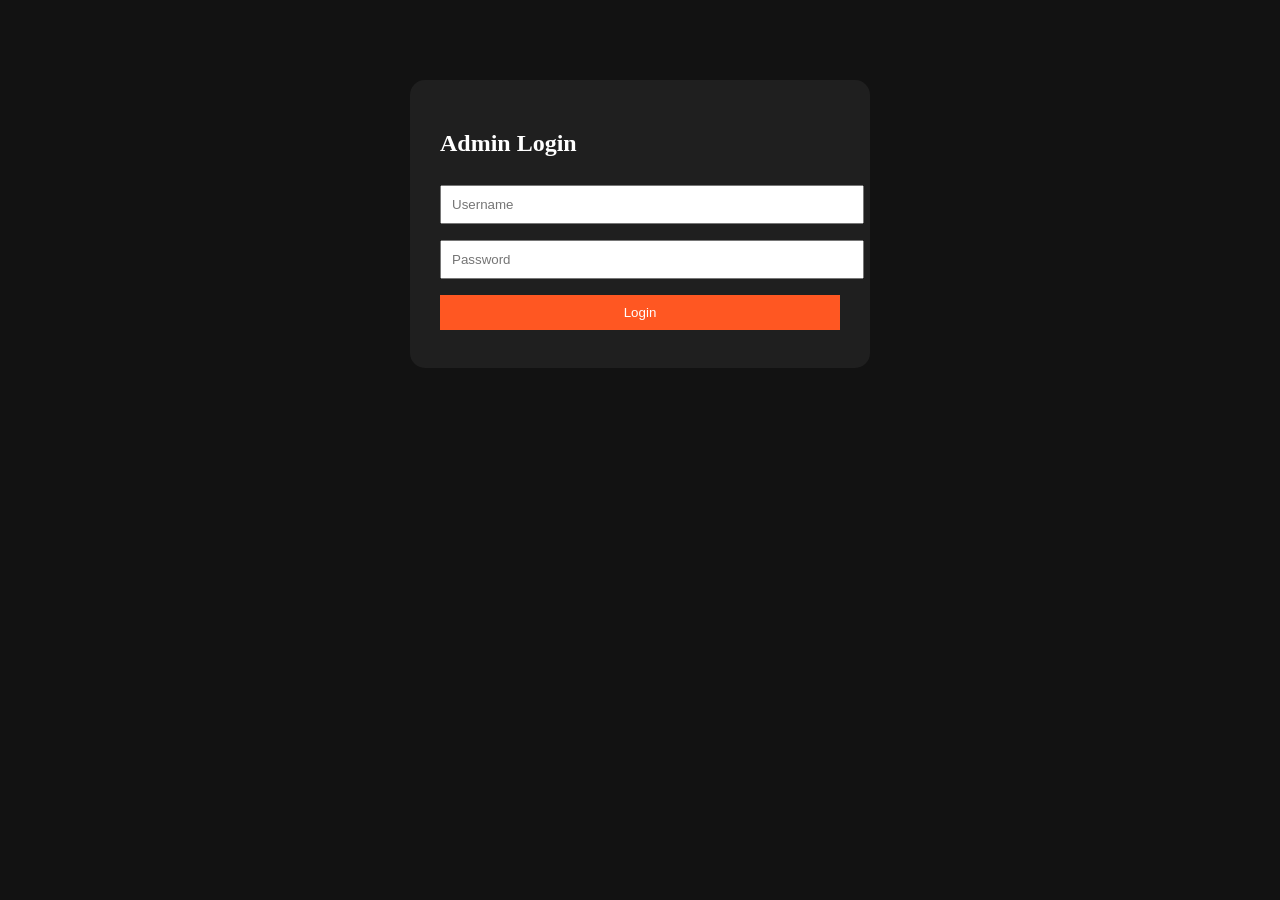
==== admin.html @ 4b7b73b6 "Create admin.html for admin login and panel" ====
<!DOCTYPE html>
<html>
<head>
<title>Admin | Namaste Tech</title>
<meta name="viewport" content="width=device-width, initial-scale=1.0">
<style>
body{
 margin:0;
 font-family:Segoe UI;
 background:#121212;
 color:white;
}
.box{
 max-width:400px;
 margin:80px auto;
 background:#1f1f1f;
 padding:30px;
 border-radius:15px;
}
input,button{
 width:100%;
 padding:10px;
 margin:8px 0;
}
button{
 background:#ff5722;
 color:white;
 border:none;
}
</style>
</head>

<body>

<div class="box" id="login">
 <h2>Admin Login</h2>
 <input id="u" placeholder="Username">
 <input id="p" type="password" placeholder="Password">
 <button onclick="login()">Login</button>
</div>

<div class="box" id="panel" style="display:none;">
 <h2>Admin Panel</h2>
 <input placeholder="Item Name">
 <input placeholder="Price">
 <input placeholder="Image URL">
 <button>Add Item</button>
 <p>(Dummy panel)</p>
</div>

<script>
function login(){
 if(u.value=="admin" && p.value=="admin123"){
  login.style.display="none";
  panel.style.display="block";
 }else alert("Wrong credentials");
}
</script>

</body>
</html>
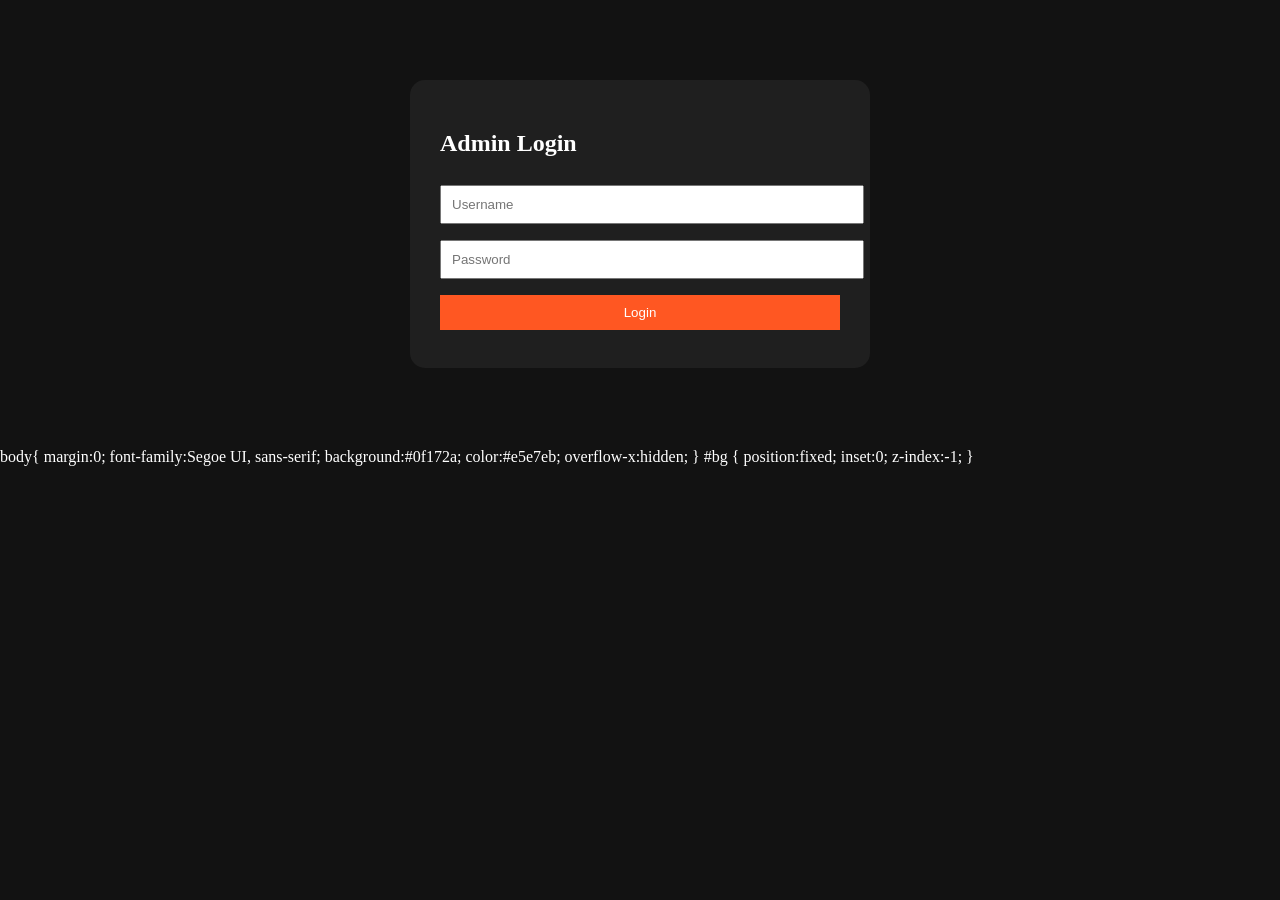
==== commit c78b9ab9: "Add basic styles to admin.html Add CSS styles for body and background." ====
--- a/admin.html
+++ b/admin.html
@@ -47,6 +47,20 @@
  <button>Add Item</button>
  <p>(Dummy panel)</p>
 </div>
+ body{
+ margin:0;
+ font-family:Segoe UI, sans-serif;
+ background:#0f172a;
+ color:#e5e7eb;
+ overflow-x:hidden;
+}
+
+#bg {
+ position:fixed;
+ inset:0;
+ z-index:-1;
+}
+
 
 <script>
 function login(){
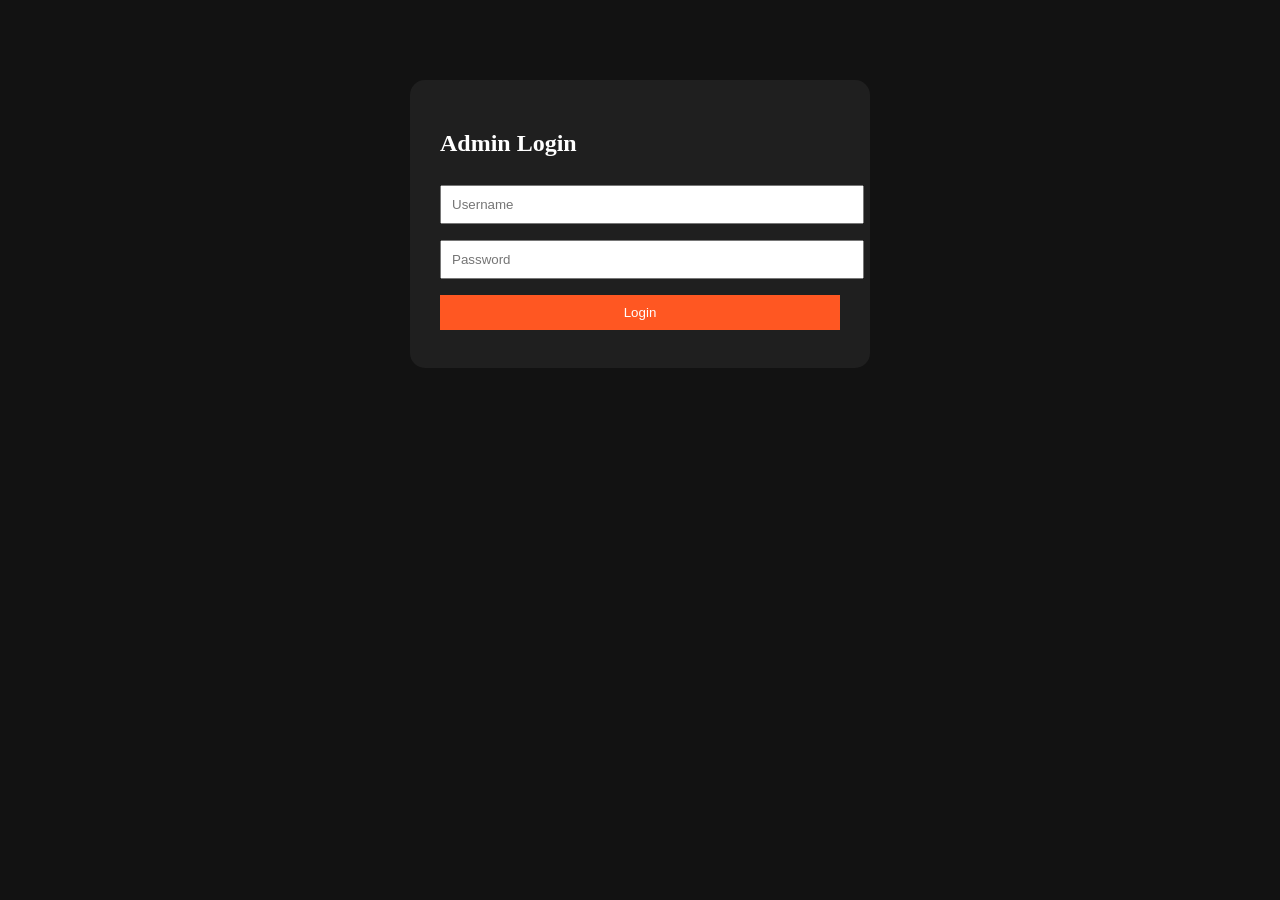
==== commit 9640d92b: "Refactor CSS styles in admin.html Removed duplicate CSS styles for body and #bg in admin.html." ====
--- a/admin.html
+++ b/admin.html
@@ -4,6 +4,20 @@
 <title>Admin | Namaste Tech</title>
 <meta name="viewport" content="width=device-width, initial-scale=1.0">
 <style>
+  body{
+ margin:0;
+ font-family:Segoe UI, sans-serif;
+ background:#0f172a;
+ color:#e5e7eb;
+ overflow-x:hidden;
+}
+
+#bg {
+ position:fixed;
+ inset:0;
+ z-index:-1;
+}
+
 body{
  margin:0;
  font-family:Segoe UI;
@@ -47,19 +61,6 @@
  <button>Add Item</button>
  <p>(Dummy panel)</p>
 </div>
- body{
- margin:0;
- font-family:Segoe UI, sans-serif;
- background:#0f172a;
- color:#e5e7eb;
- overflow-x:hidden;
-}
-
-#bg {
- position:fixed;
- inset:0;
- z-index:-1;
-}
 
 
 <script>
